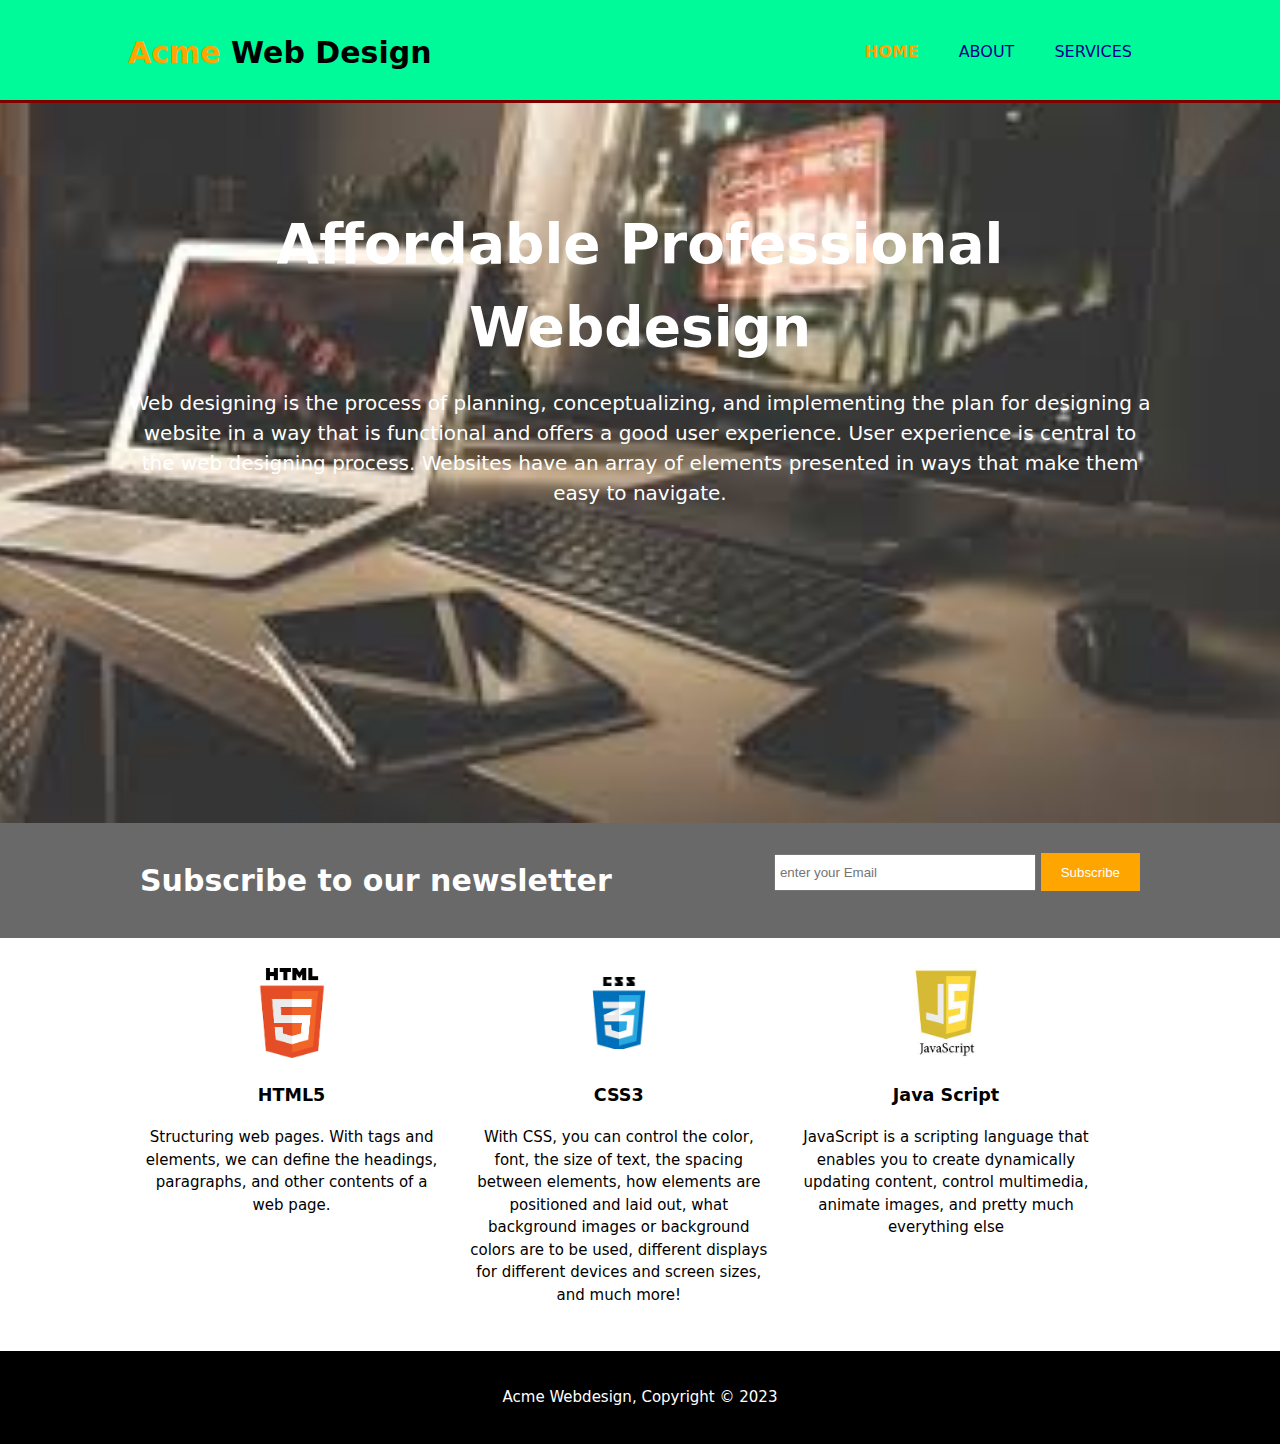
==== index.html @ 02fd6998 "Update index.html" ====
<!DOCTYPE html>
<html lang="en">
<head>
    <meta charset="UTF-8">
    <meta name="viewport" content="width=device-width">
    <title>Responsive Layout | Welcome</title>
    <link rel="stylesheet" href="./style.css">
</head>
<body>
    <header>
        <div class="container">
            <div id="branding">
                <h1><span class="highlight">Acme</span> Web Design</h1>
            </div>
            <nav>
                <ul>
                    <li class="current"><a href="index.html">Home</a></li>
                    <li><a href="about.html">About</a></li>
                    <li><a href="services.html">Services</a></li>

                </ul>
            </nav>
        </div>
    </header>
    <section id="showcase">
        <div class="container">
            <h1>Affordable Professional Webdesign</h1>
            <p>Web designing is the process of planning, conceptualizing, and implementing the plan for designing a website in a way that is functional and offers a good user experience. User experience is central to the web designing process. 
                Websites have an array of elements presented in ways that make them easy to navigate.</p>
        </div>
    </section>
    <section id="newsletter">
        <div class="container">
            <h1>Subscribe to our newsletter</h1>
            <form>
                <input type="email" placeholder="enter your Email">
                <button type="submit" class="button_1">Subscribe</button>
            </form>
        </div>
    </section>
    <section id="boxes">
        <div class="container">
            <div class="box">
                <img src="./images/html.png">
                <h3>HTML5</h3>
                <p>Structuring web pages. With tags and elements, 
                    we can define the headings, paragraphs, and other contents of a web page.</p>
            </div>
            <div class="box">
                <img src="./images/css.png">
                <h3>CSS3</h3>
                <p>
                    With CSS, you can control the color, font, the size of text, the spacing between elements, how elements are positioned and laid out, what background images or background colors are to be used, different displays for different devices and screen sizes, and much more!</p>
            </div>
            <div class="box">
                <img src="./images/js.jpeg">
                <h3>Java Script</h3>
                <p>JavaScript is a scripting language that enables you to create dynamically updating content, control multimedia, animate images, and pretty much everything else</p>
            </div>

        </div>



    </section>
    <footer>
        <p>Acme Webdesign, Copyright &copy; 2023</p>
    </footer>
    
</body>
</html>
---- style.css ----
body{
    font-family:system-ui, -apple-system, BlinkMacSystemFont, 'Segoe UI', Roboto, Oxygen, Ubuntu, Cantarell, 'Open Sans', 'Helvetica Neue', sans-serif;
    font-size: 15px;
    line-height: 1.5;
    padding: 0;
    margin:0;
    background-color:white;
}
.container{
    width:80%;
    margin: auto;
    overflow: hidden;
}
ul{
    margin: 0;
    padding: 0;
}
.button_1{
    height: 38px;
    background-color: orange;
    color: white;
    padding-left:20px;
    padding-right: 20px;
    border:0;
}
.dark{
    padding: 15px;
    background-color:black;
    color:white;
    margin-top: 10px;
    margin-bottom: 10px;
}
header{
    background-color:mediumspringgreen;
    color:black;
    padding-top: 30px;
    min-height: 70px;
    border-bottom: 3px maroon solid;
}
header a{
    color:darkblue;
    text-decoration: none;
    text-transform: uppercase;
    font-size: 16px;
}

header li{
    float: left;
    display: inline;
    padding:0 20px 0 20px;
}
header #branding{
    float: left;
}
header #branding h1{
    margin: 0;
}
header nav{
    float:right;
    margin-top: 10px;
}
header .highlight, header  .current a{ 
    color:orange;
    font-weight: bold;
}
header a:hover{
    color:blueviolet;
    font-weight: bold;
}
#showcase {
    height: 80vh;
    width: 100%;
    background: url(../images/acme.jpeg) no-repeat center / cover;
    text-align: center;
    color: white;
}
#showcase h1{
    margin-top: 100px;
    font-size: 55px;
    margin-bottom: 10px;
}
#showcase p{
    font-size: 20px;
}
#newsletter{
    padding:15px;
    color:white;
    background-color: dimgray;
}
#newsletter h1{
    float: left;
}
#newsletter form{
    float: right;
    margin-top: 15px;
}
#newsletter input[type="email"]{
    padding:4px;
    height:25px;
    width:250px;
}
#boxes{
    margin-top: 20px;
}
#boxes .box{
    float:left;
    width:30%;
    padding:10px;
    text-align: center;
}
#boxes .box img{
    width:90px;
}
aside#side-bar{
    float:right;
    width:30%;
    margin-top: 10px;
}
article#main-col{
    float: left;
    width:65%;
}
footer{
    padding: 20px;
    margin-top: 20px;
    color:white;
    background-color:black;
    text-align: center;
}
@media(max-width:768px){
    header#branding header nav, header nav li{
        float: none;
        width:100%;
        text-align: center;


    }
}
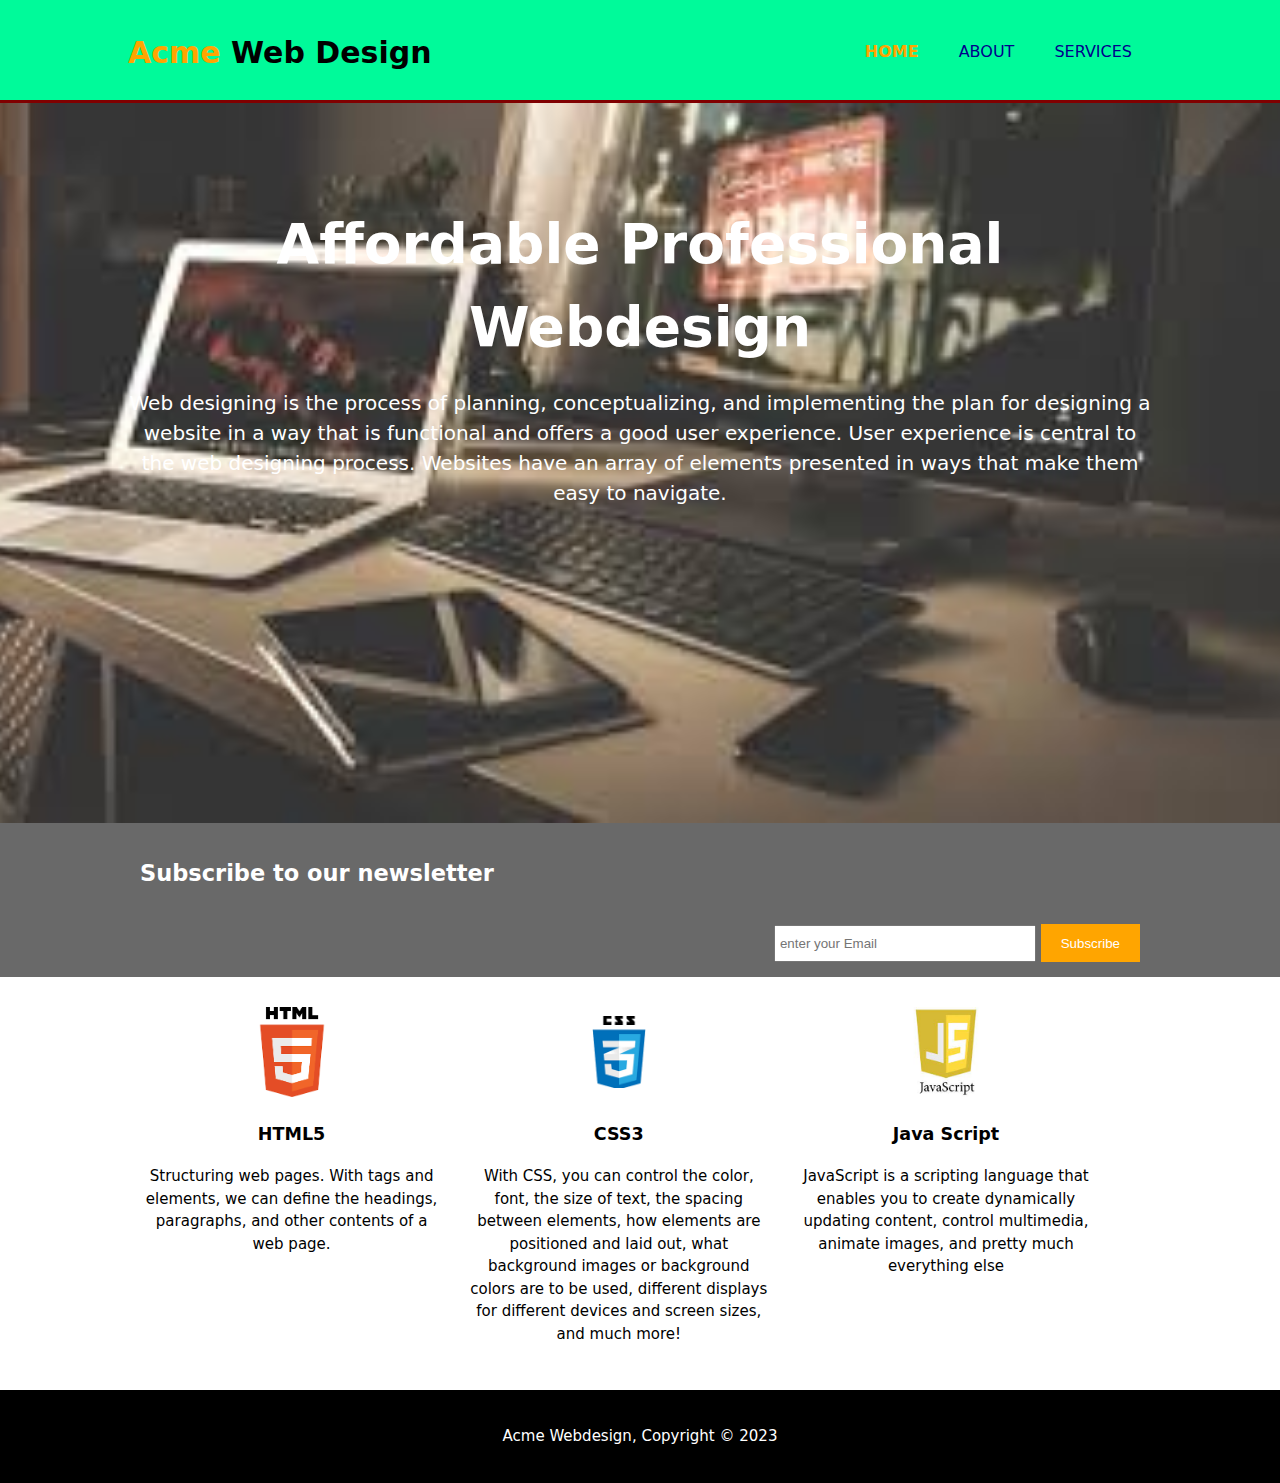
==== commit c10ad75e: "Update index.html" ====
--- a/index.html
+++ b/index.html
@@ -31,7 +31,7 @@
     </section>
     <section id="newsletter">
         <div class="container">
-            <h1>Subscribe to our newsletter</h1>
+            <h2>Subscribe to our newsletter</h2>
             <form>
                 <input type="email" placeholder="enter your Email">
                 <button type="submit" class="button_1">Subscribe</button>
--- a/style.css
+++ b/style.css
@@ -5,11 +5,13 @@
     padding: 0;
     margin:0;
     background-color:white;
+    
 }
 .container{
     width:80%;
     margin: auto;
     overflow: hidden;
+    
 }
 ul{
     margin: 0;
@@ -135,4 +137,4 @@
 
 
     }
-}+}
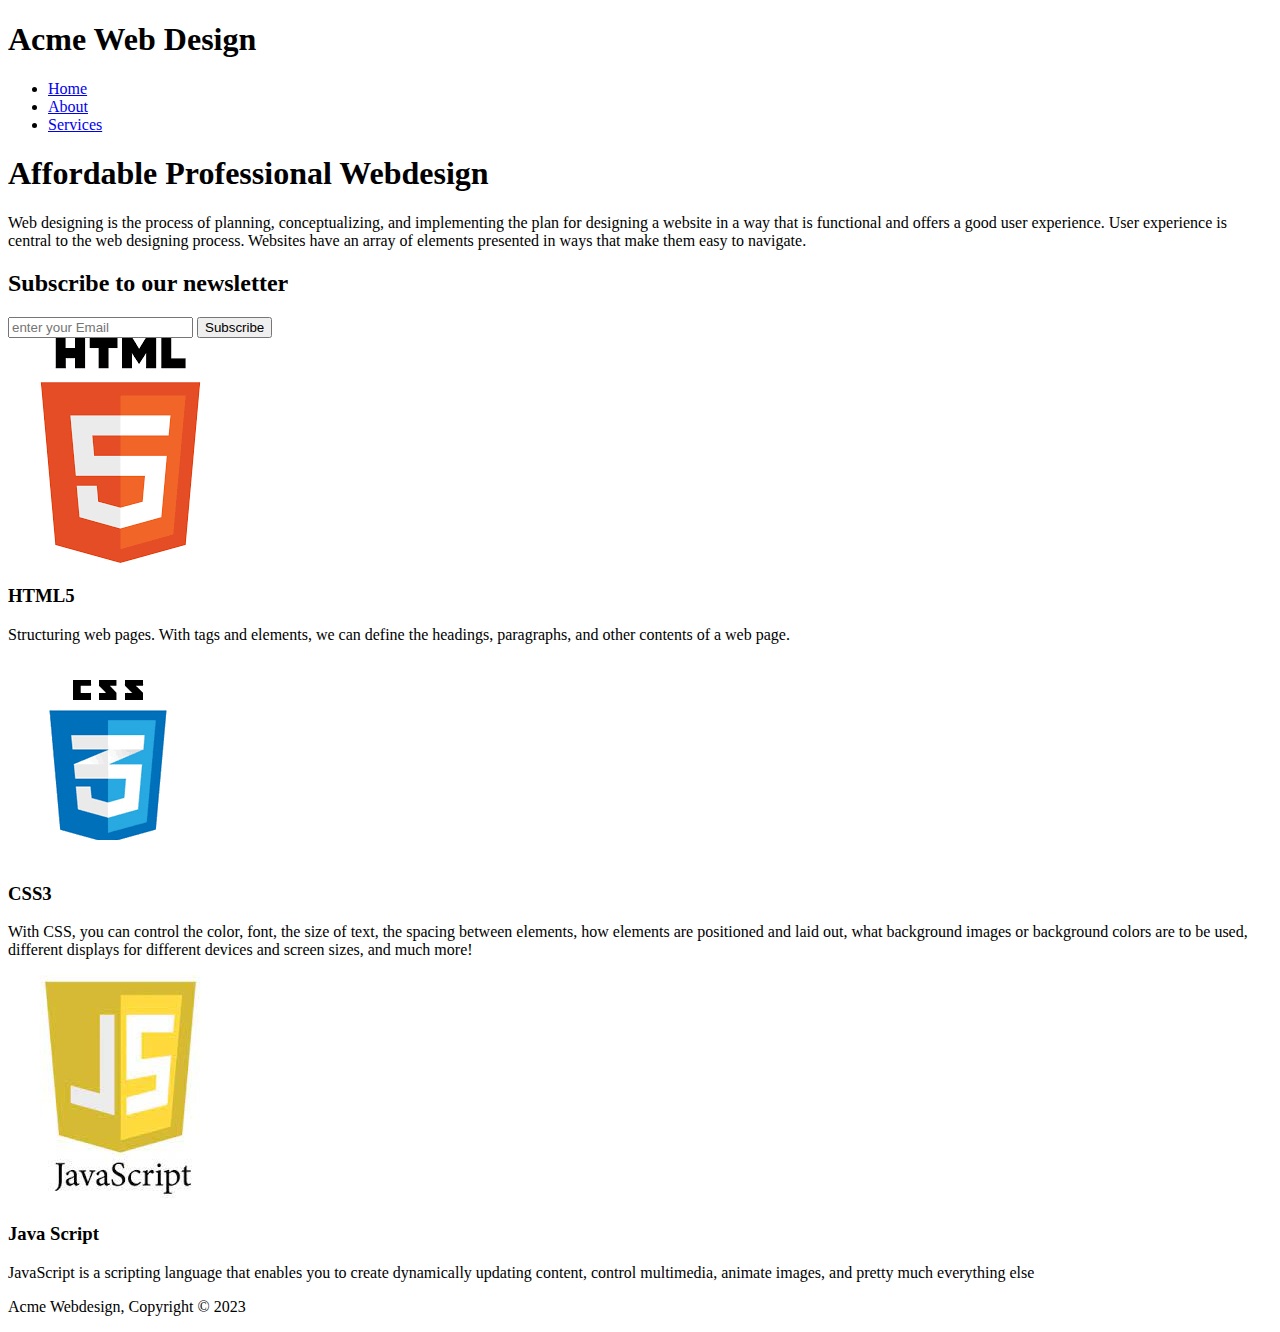
==== commit 18e4baa9: "Update index.html" ====
--- a/index.html
+++ b/index.html
@@ -4,7 +4,7 @@
     <meta charset="UTF-8">
     <meta name="viewport" content="width=device-width">
     <title>Responsive Layout | Welcome</title>
-    <link rel="stylesheet" href="./style.css">
+    <link rel="stylesheet" href="./updated/style.css">
 </head>
 <body>
     <header>
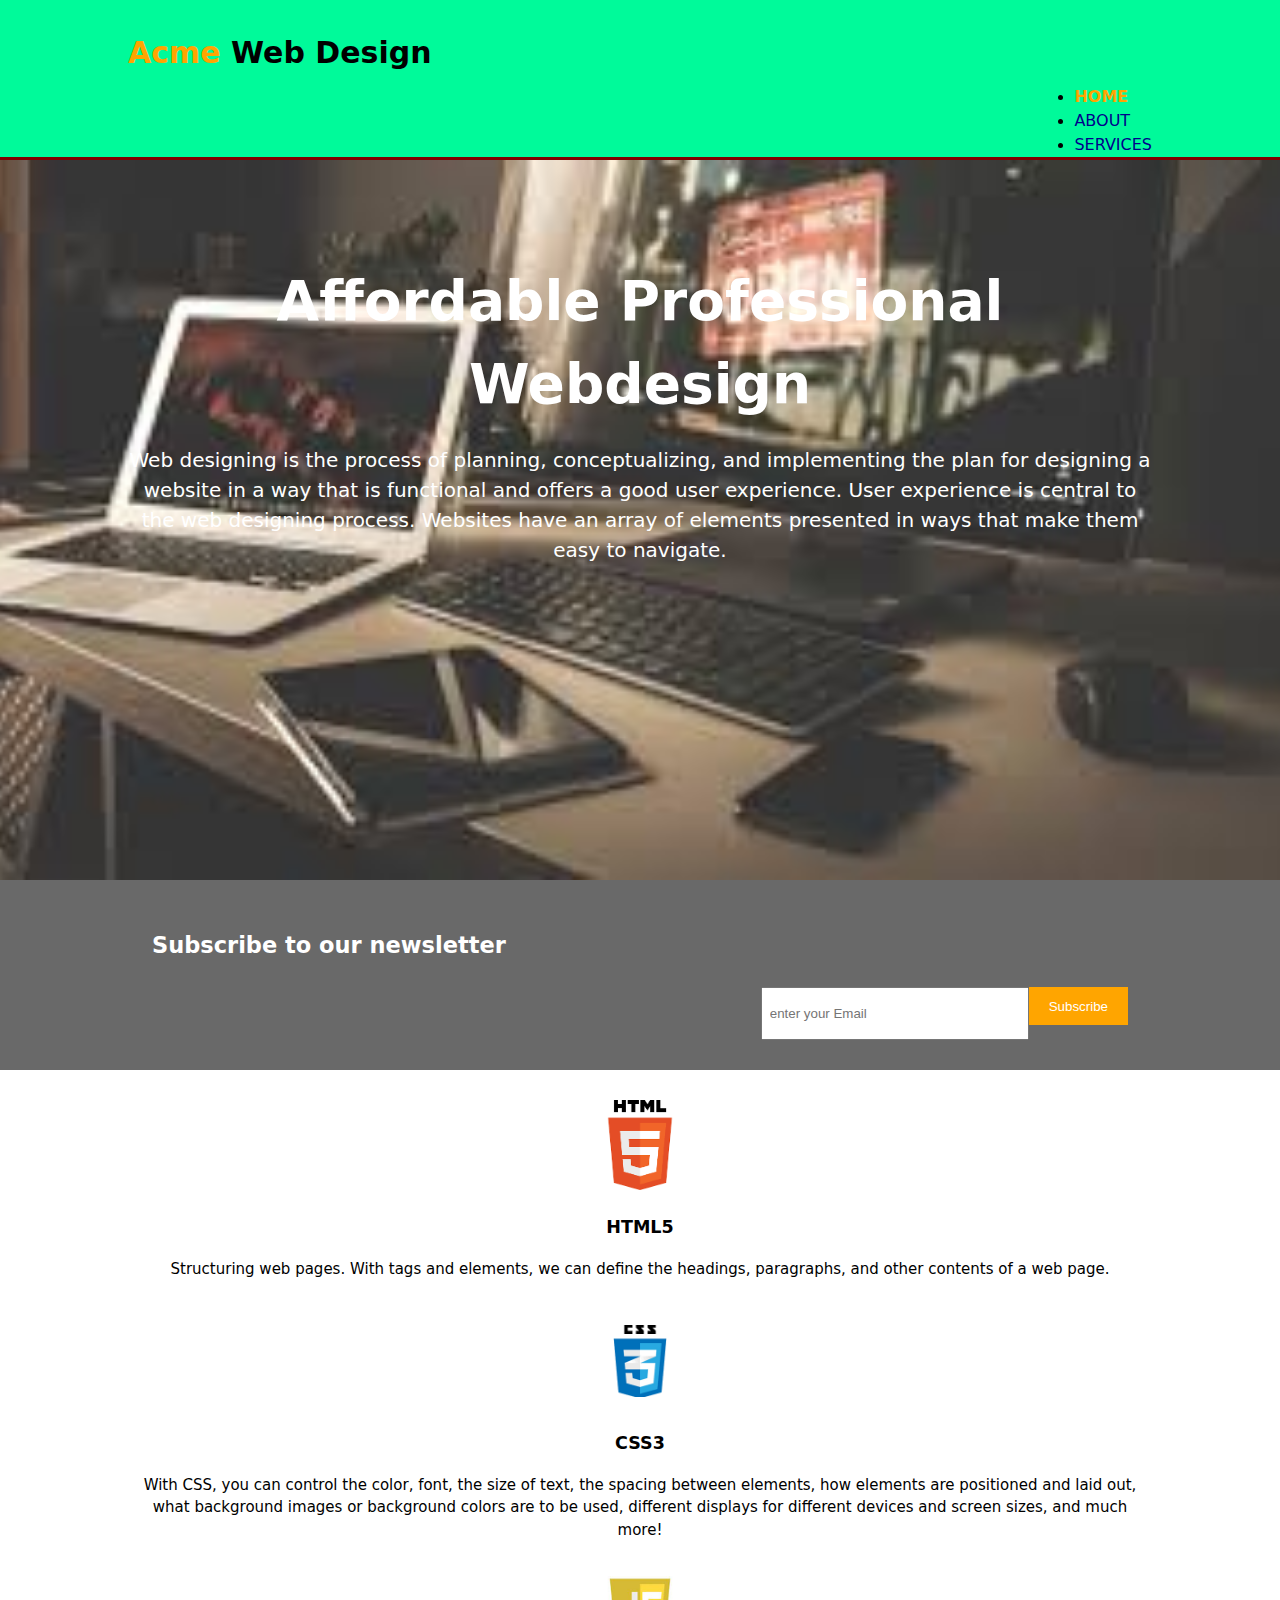
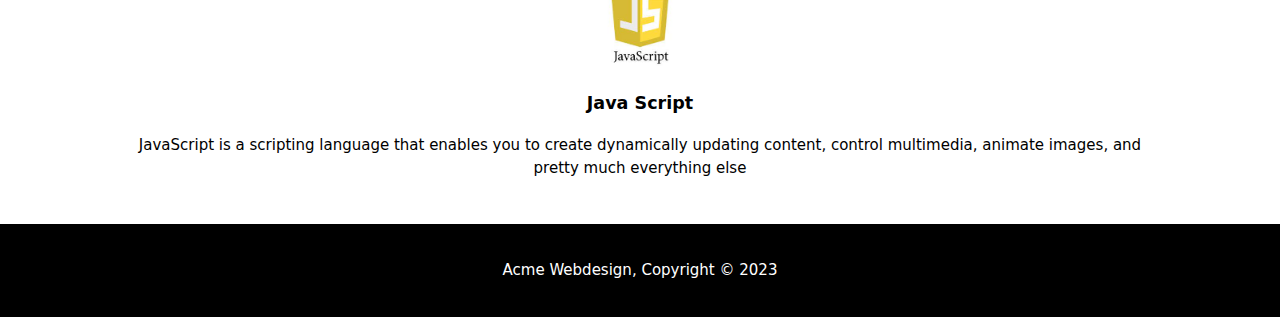
==== commit 642534be: "Update index.html" ====
--- a/index.html
+++ b/index.html
@@ -4,7 +4,7 @@
     <meta charset="UTF-8">
     <meta name="viewport" content="width=device-width">
     <title>Responsive Layout | Welcome</title>
-    <link rel="stylesheet" href="./updated/style.css">
+    <link rel="stylesheet" href="./style.css">
 </head>
 <body>
     <header>
--- a/style.css
+++ b/style.css
@@ -0,0 +1,167 @@
+body {
+    font-family: system-ui, -apple-system, BlinkMacSystemFont, 'Segoe UI', Roboto, Oxygen, Ubuntu, Cantarell, 'Open Sans', 'Helvetica Neue', sans-serif;
+    font-size: 15px;
+    line-height: 1.5;
+    padding: 0;
+    margin: 0;
+    background-color: white;
+}
+
+.container {
+    width: 80%;
+    margin: auto;
+    overflow: hidden;
+}
+
+ul {
+    margin: 0;
+    padding: 0;
+}
+
+.button_1 {
+    height: 38px;
+    background-color: orange;
+    color: white;
+    padding-left: 20px;
+    padding-right: 20px;
+    border: 0;
+}
+
+.dark {
+    padding: 15px;
+    background-color: black;
+    color: white;
+    margin-top: 10px;
+    margin-bottom: 10px;
+}
+
+header {
+    background-color: mediumspringgreen;
+    color: black;
+    padding-top: 30px;
+    min-height: 70px;
+    border-bottom: 3px maroon solid;
+    display: flex;
+    justify-content: space-between;
+    align-items: center;
+    flex-wrap: wrap;
+}
+
+header a {
+    color: darkblue;
+    text-decoration: none;
+    text-transform: uppercase;
+    font-size: 16px;
+}
+
+header #branding {
+    flex: 1;
+}
+
+header #branding h1 {
+    margin: 0;
+}
+
+header nav {
+    flex: 1;
+    margin-top: 10px;
+    display: flex;
+    justify-content: flex-end;
+}
+
+header .highlight,
+header .current a {
+    color: orange;
+    font-weight: bold;
+}
+
+header a:hover {
+    color: blueviolet;
+    font-weight: bold;
+}
+
+#showcase {
+    height: 80vh;
+    width: 100%;
+    background: url(../images/acme.jpeg) no-repeat center / cover;
+    text-align: center;
+    color: white;
+}
+
+#showcase h1 {
+    margin-top: 100px;
+    font-size: 55px;
+    margin-bottom: 10px;
+}
+
+#showcase p {
+    font-size: 20px;
+}
+
+#newsletter {
+    padding: 30px;
+    color: white;
+    background-color: dimgray;
+    display: flex;
+    justify-content: space-between;
+    align-items: center;
+    flex-wrap: wrap;
+}
+
+#newsletter h1 {
+    margin: 0;
+}
+
+#newsletter form {
+    margin-top: 25px;
+    display: flex;
+    justify-content: flex-end;
+    flex: 1;
+}
+
+#newsletter input[type="email"] {
+    padding: 7px;
+    height: 35px;
+    width: 250px;
+}
+
+#boxes {
+    margin-top: 20px;
+    display: flex;
+    flex-wrap: wrap;
+    justify-content: space-between;
+}
+
+#boxes .box {
+    flex-basis: 30%;
+    padding: 10px;
+    text-align: center;
+}
+
+#boxes .box img {
+    width: 90px;
+}
+
+aside#side-bar {
+    flex-basis: 30%;
+    margin-top: 10px;
+}
+
+article#main-col {
+    flex-basis: 65%;
+}
+
+footer {
+    padding: 20px;
+    margin-top: 20px;
+    color: white;
+    background-color: black;
+    text-align: center;
+}
+
+@media (max-width: 768px) {
+    header nav {
+        flex-basis: 100%;
+        justify-content: center;
+    }
+}
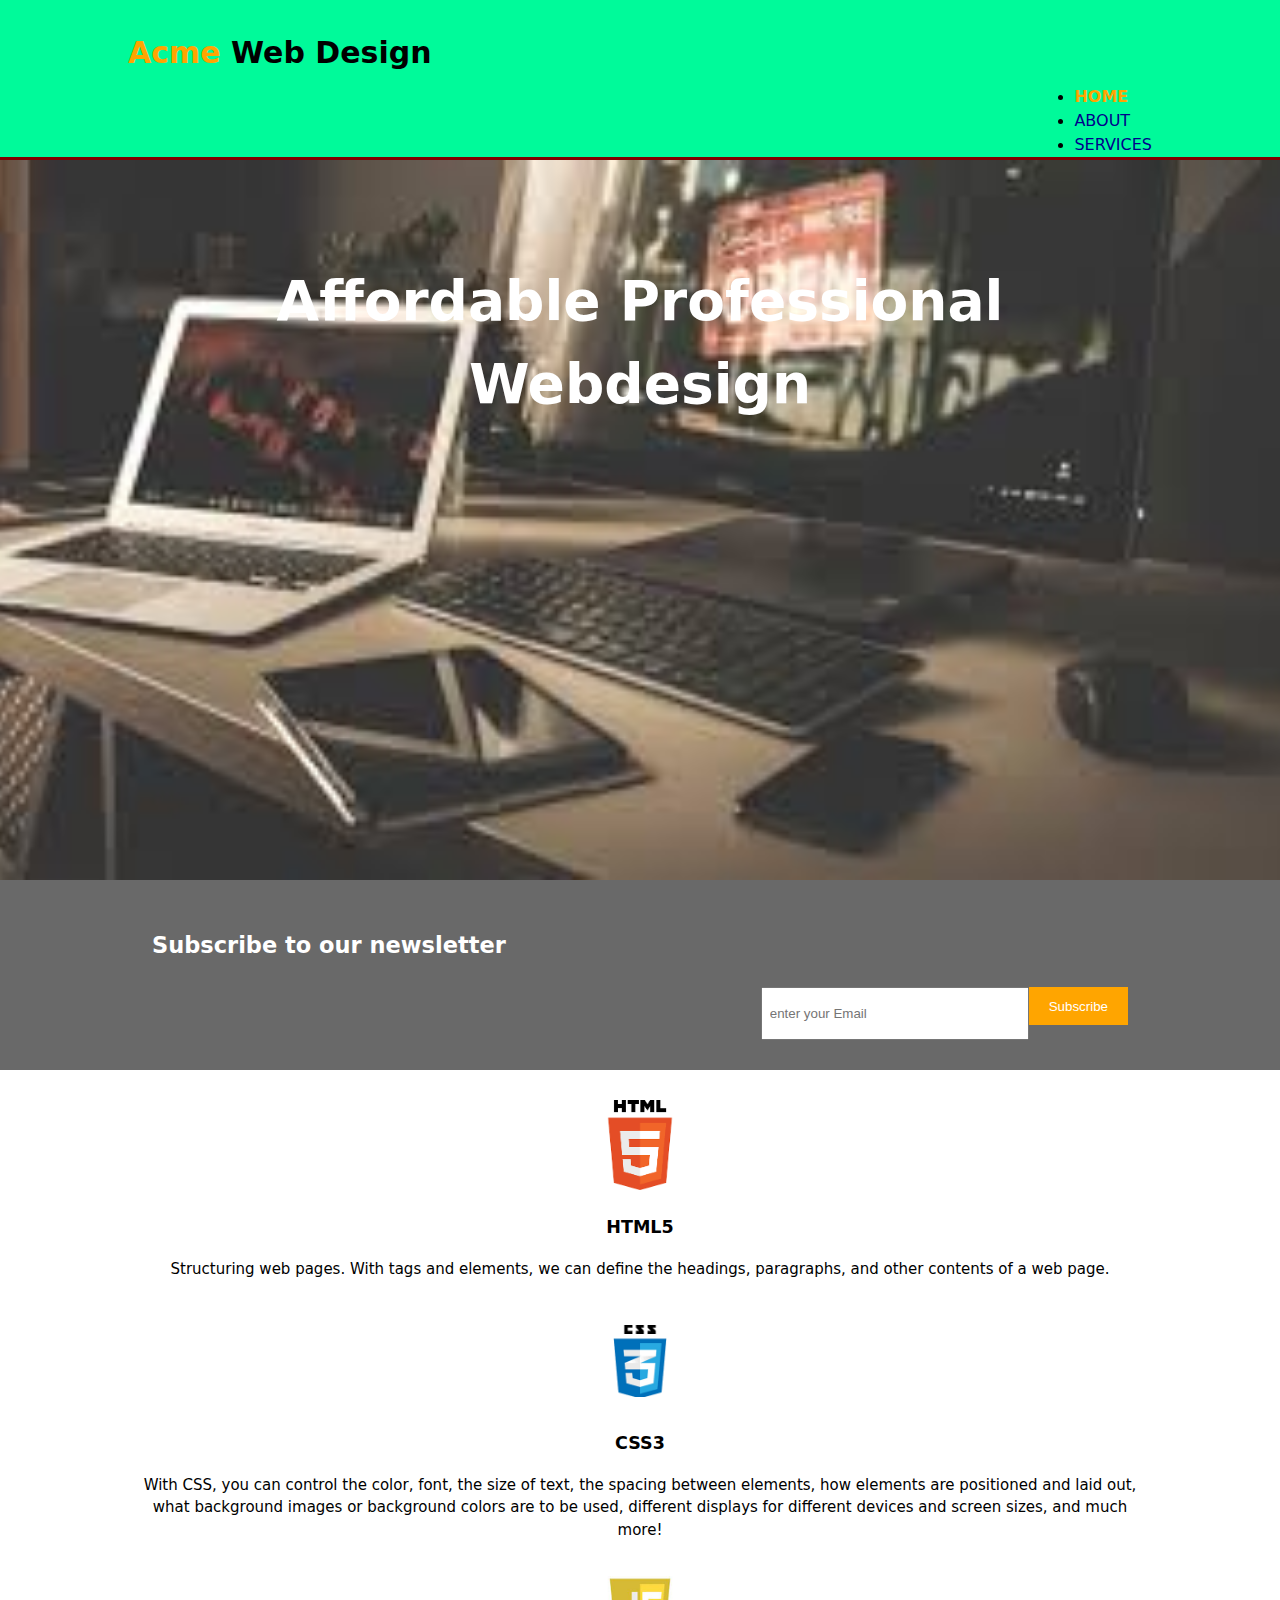
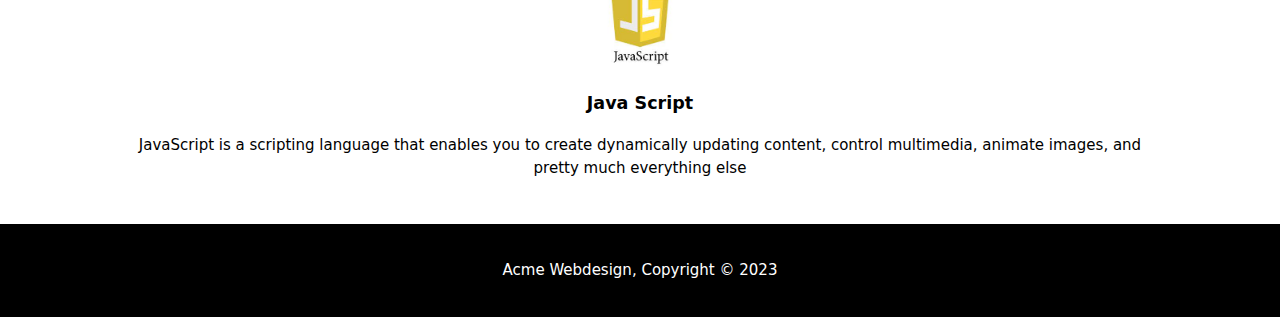
==== commit 50b69149: "Update index.html" ====
--- a/index.html
+++ b/index.html
@@ -25,8 +25,7 @@
     <section id="showcase">
         <div class="container">
             <h1>Affordable Professional Webdesign</h1>
-            <p>Web designing is the process of planning, conceptualizing, and implementing the plan for designing a website in a way that is functional and offers a good user experience. User experience is central to the web designing process. 
-                Websites have an array of elements presented in ways that make them easy to navigate.</p>
+            
         </div>
     </section>
     <section id="newsletter">
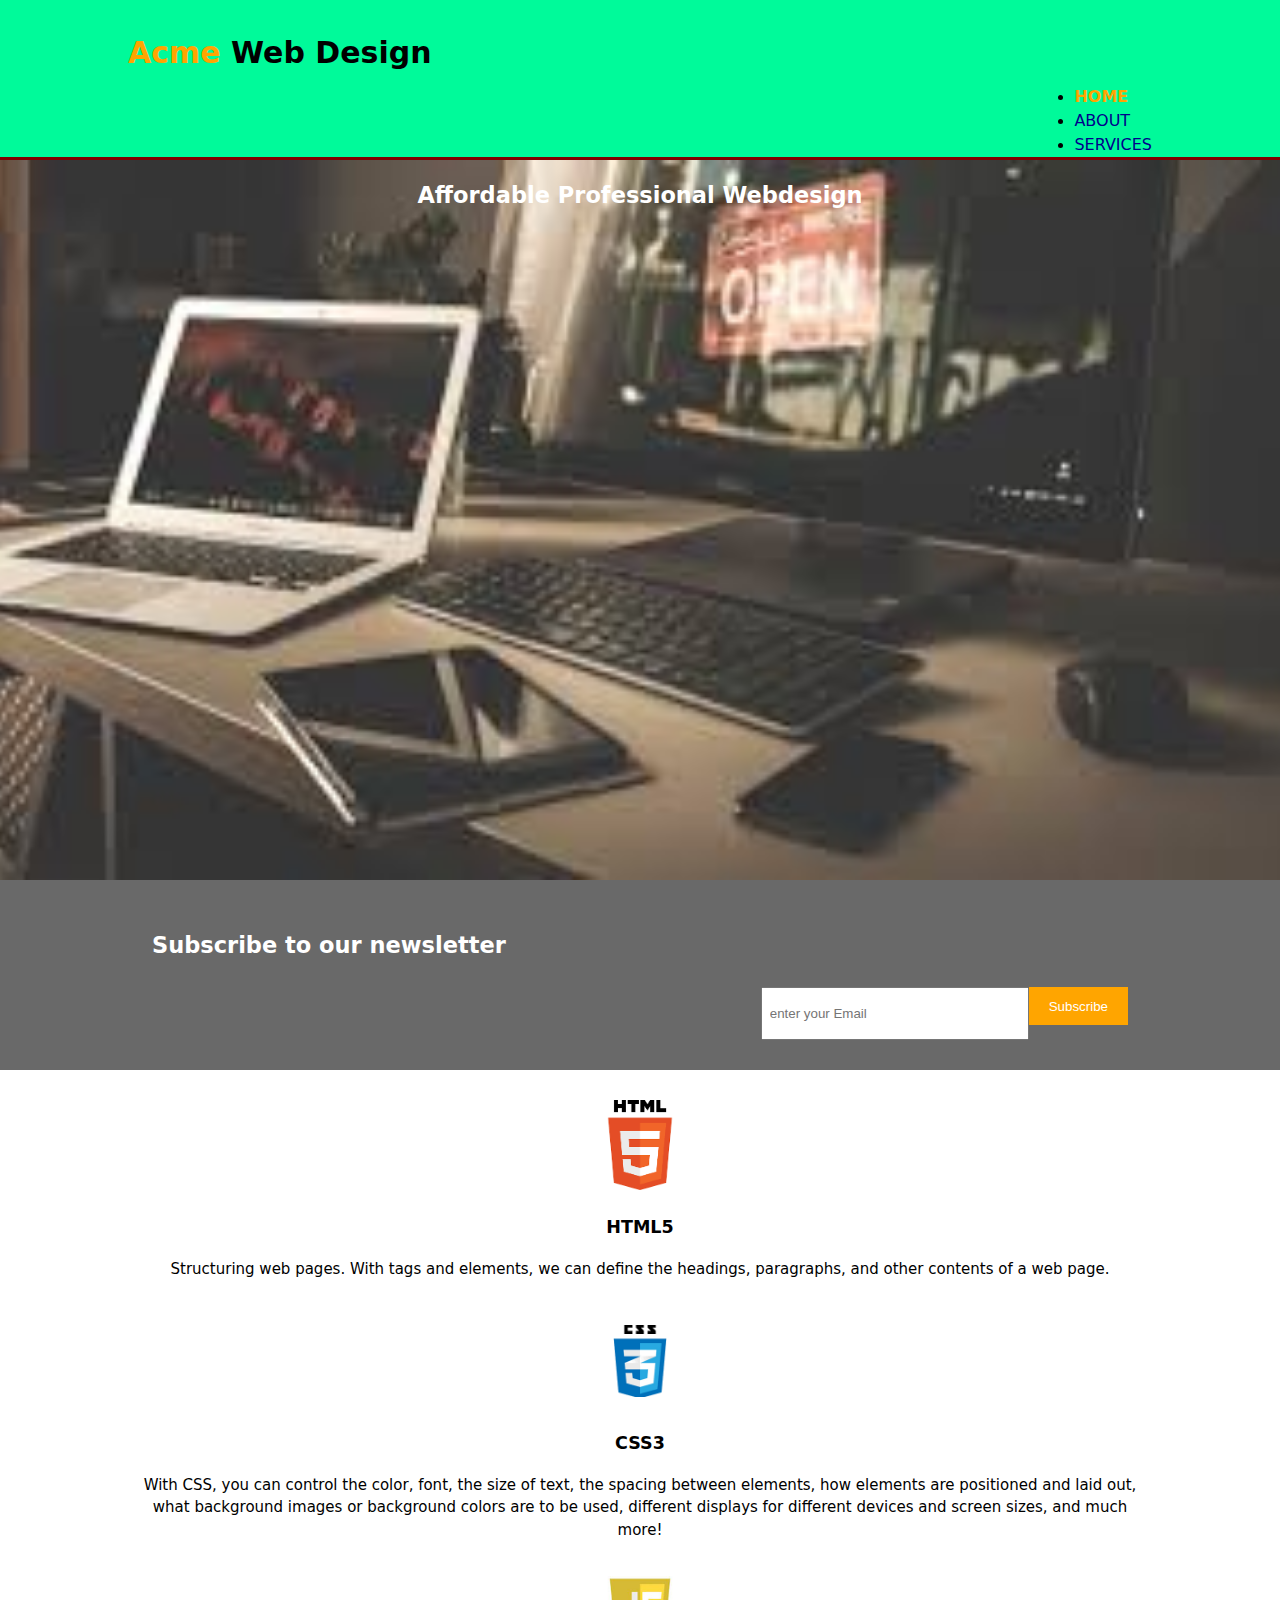
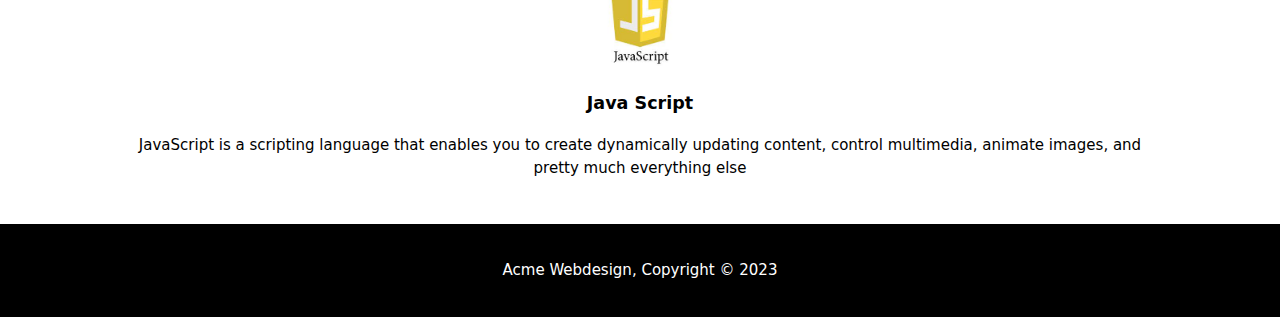
==== commit 653a8707: "Update index.html" ====
--- a/index.html
+++ b/index.html
@@ -24,7 +24,7 @@
     </header>
     <section id="showcase">
         <div class="container">
-            <h1>Affordable Professional Webdesign</h1>
+            <h2>Affordable Professional Webdesign</h2>
             
         </div>
     </section>
